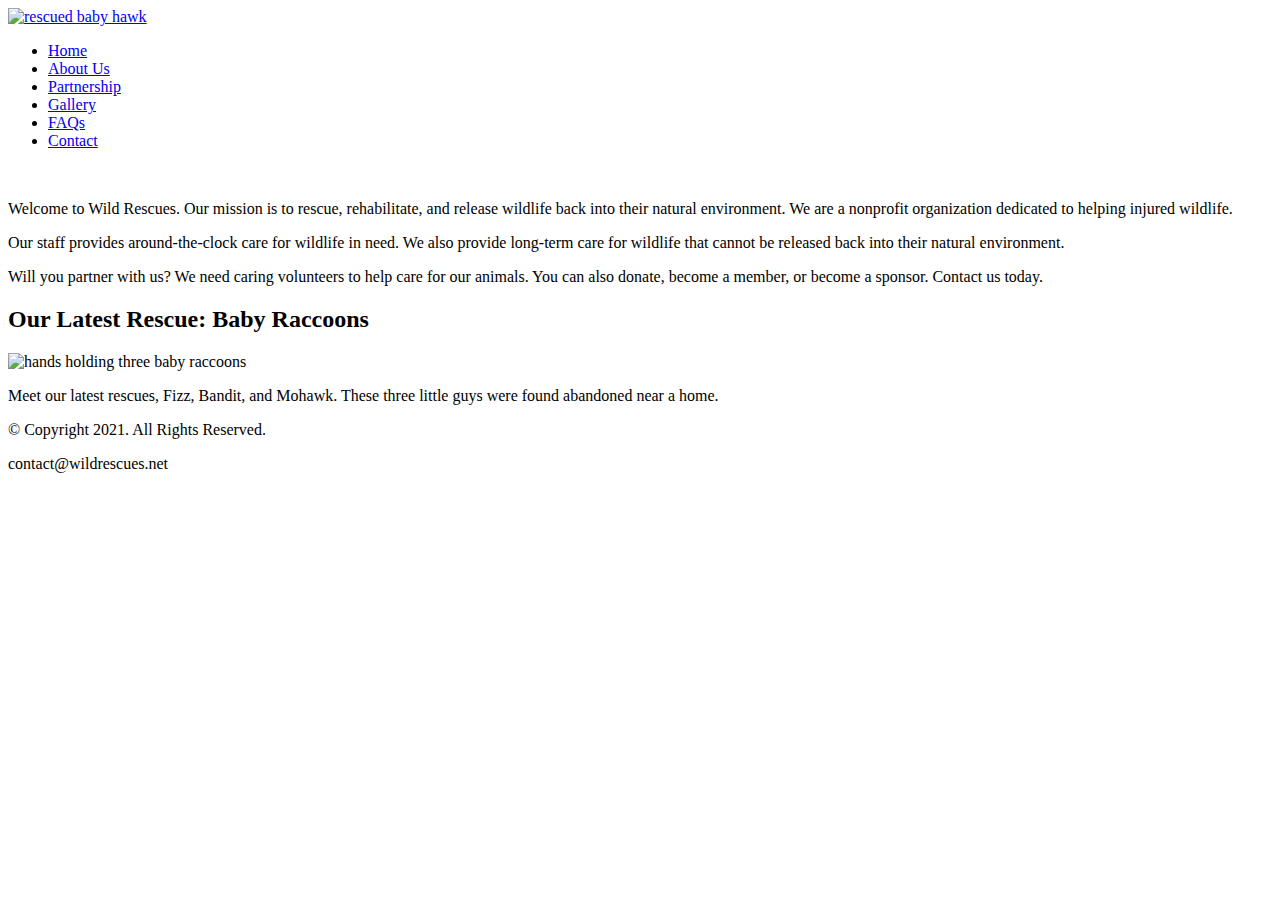
==== index.html @ f1d058e2 "Add files via upload" ====
<!DOCTYPE html>
<!--
Student Name: Beth McGuire
File Name: index.html
Date: 8/30/2021
-->
<html lang='en'>

<head>
  <title>Wild Rescues: Home</title>
  <meta charset='utf-8'>

  <meta name="viewport" content="width=device-width, initial-scale=1.0">

  <link rel='stylesheet' href='css/styles.css'>
</head>

<body>
  <header>
    <a href='index.html'><img src='images/baby-hawk.jpg' alt='rescued baby hawk'></a>
  </header>
  <nav>
    <ul>
      <li><a href='index.html'>Home</a></li>
      <li><a href='about.html'>About Us</a></li>
      <li><a href='partnership.html'>Partnership</a></li>
      <li><a href='gallery.html'>Gallery</a></li>
      <li><a href='faqs.html'>FAQs</a></li>
      <li><a href='contact.html'>Contact</a></li>
    </ul>
  </nav>
  <br>
  <!-- Use the main area to add the main content to the webpage -->
  <main>
    <div id='welcome'>
      <p>Welcome to Wild Rescues. Our mission is to rescue, rehabilitate, and release wildlife
        back into their natural environment. We are a nonprofit organization dedicated to
        helping injured wildlife.
      </p>
      <p>Our staff provides around-the-clock care for wildlife in need. We also provide
        long-term care for wildlife that
        cannot be released back into their natural environment.
      </p>
      <p>Will you partner with us? We need caring volunteers to help care for our animals. You
        can also donate, become a member, or become a sponsor. Contact us today.
      </p>
    </div>
    <div id='latest'>
      <h2>Our Latest Rescue: Baby Raccoons</h2>
      <img src='images/baby-raccoons.jpg' alt='hands holding three baby raccoons'>
      <p>
        Meet our latest rescues, Fizz, Bandit, and Mohawk. These three little guys were
        found abandoned near a home.
      </p>
    </div>
  </main>
  <footer>
    <p>&copy; Copyright 2021. All Rights Reserved.</p>
    <p>contact@wildrescues.net</p>
  </footer>
</body>

</html>
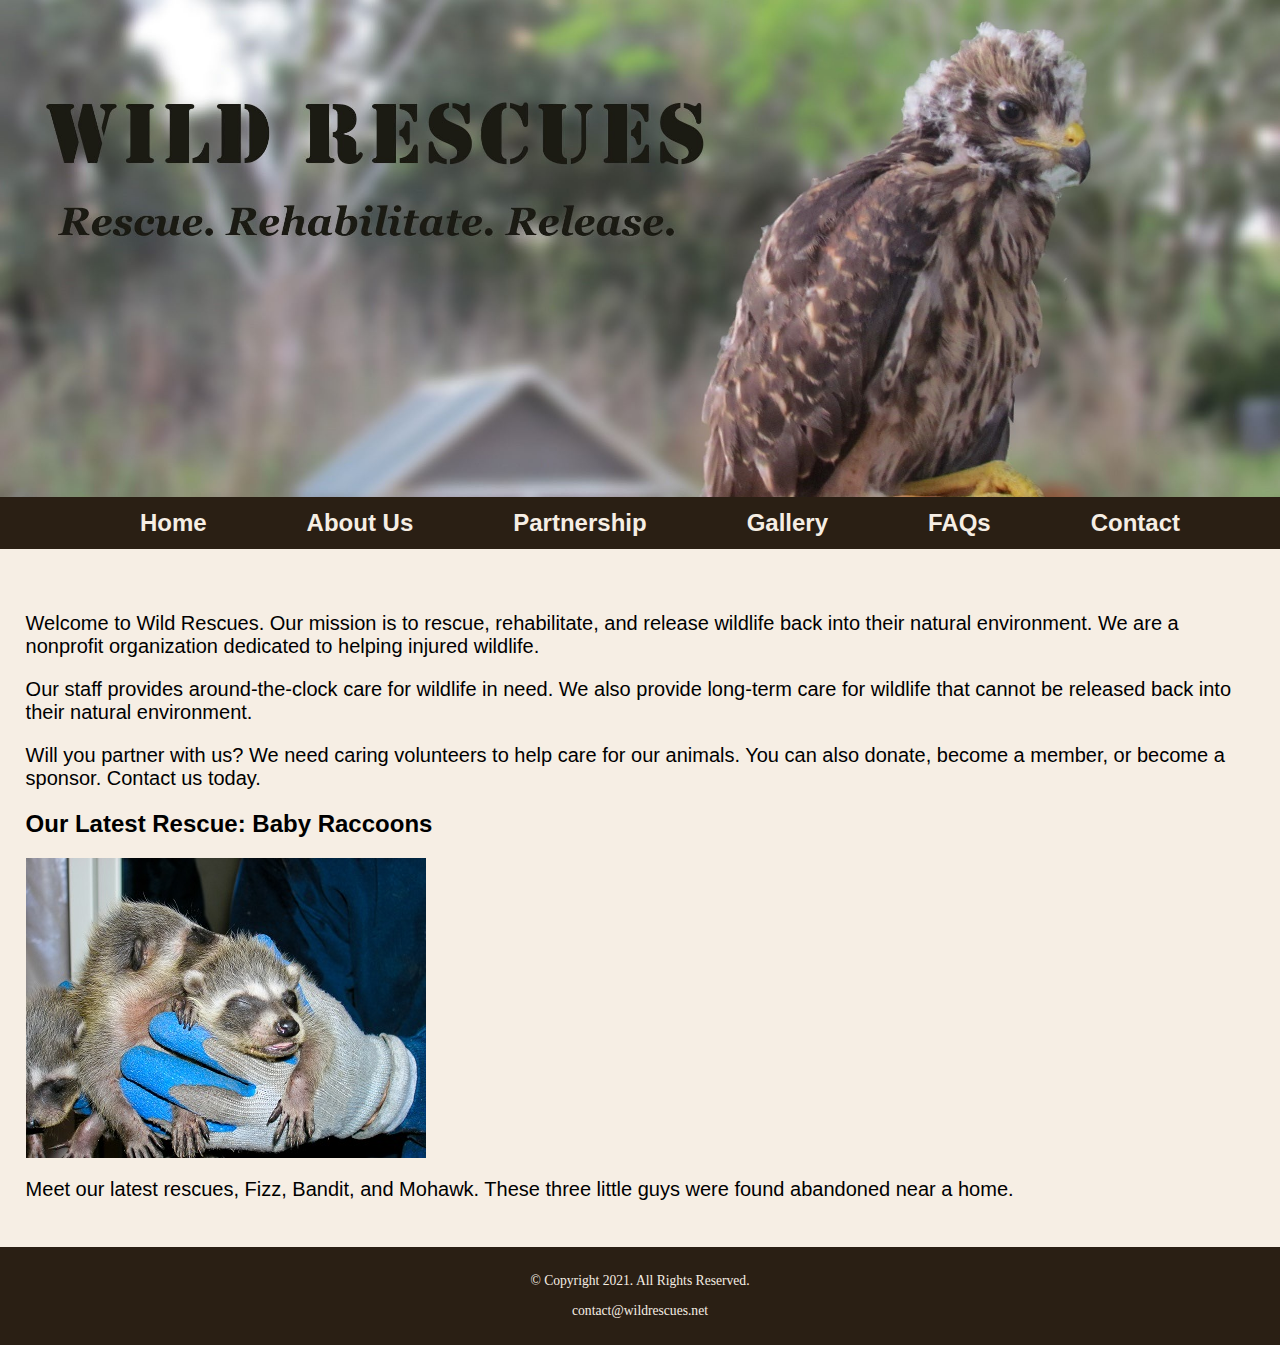
==== commit 1bfe3d17: "Update index.html" ====
--- a/index.html
+++ b/index.html
@@ -13,6 +13,10 @@
   <meta name="viewport" content="width=device-width, initial-scale=1.0">
 
   <link rel='stylesheet' href='css/styles.css'>
+  <link rel="shortcut icon" href="images/favicon.ico">
+  <link rel="icon" type="image/png" sizes="32x32" href="images/favicon-32.png">
+  <link rel="apple-touch-icon" sizes="180x180" href="images/apple-touch-icon.png">
+  <link rel="icon" sizes="192x192" href="images/android-chrome-192.png">
 </head>
 
 <body>
@@ -60,4 +64,4 @@
   </footer>
 </body>
 
-</html>+</html>
--- a/css/styles.css
+++ b/css/styles.css
@@ -0,0 +1,110 @@
+ /*  
+Author: Beth McGuire 
+File Name: styles.css
+Date: 09/30/2021
+*/
+
+/* CSS Reset */
+
+body, header, nav, main, footer, img, h1, h3{
+  margin: 0;
+  padding: 0;
+  border: 0;
+}
+
+/* Style rules for body and image */
+
+body{
+  background-color: #f6eee4
+}
+
+img{
+  max-width: 100%;
+  display: block;
+}
+
+/* Style rules for navigation area */
+
+nav{
+  background-color: #2a1f14
+}
+
+nav ul{
+  list-style-type: none;
+  margin: 0;
+  text-align: center;
+}
+
+nav li{
+  display: inline-block;
+  font-size: 1.5em;
+  font-family: Geneva, Arial, sans-serif;
+  font-weight: bold;
+}
+
+nav li a{
+  display: block;
+  color: #f6eee4;
+  padding: 0.5em 2em;
+  text-decoration: none;
+}
+
+
+/* Style rules for main content */
+
+main{
+  padding: 2%;
+  font-family: Verdana, Arial, sans-serif;
+}
+
+main p{
+  font-size: 1.25em;
+}
+
+main h3{
+  padding-top: 2%;
+}
+
+main ul{
+  list-style-type: square;
+}
+
+.link{
+  color: #4d3319;
+  text-decoration: none;
+  font-weight: bold;
+  font-style: italic;
+}
+
+.action{
+  font-size: 1.75em;
+  font-weight: bold;
+  text-align: center;
+}
+
+#contact{
+  text-align: center;
+}
+
+#contact p a{
+  text-decoration: none;
+  color: #4d3319;
+  font-weight: bold;
+  font-style: italic;
+}
+
+
+/* Style rules for footer content */
+
+footer{
+  text-align: center;
+  font-size: 0.85em;
+  background-color: #2a1f14;
+  color: #f6eee4;
+  padding: 1% 0%;
+}
+
+footer a{
+  color: #f3e6d8;
+  text-decoration: none;
+}
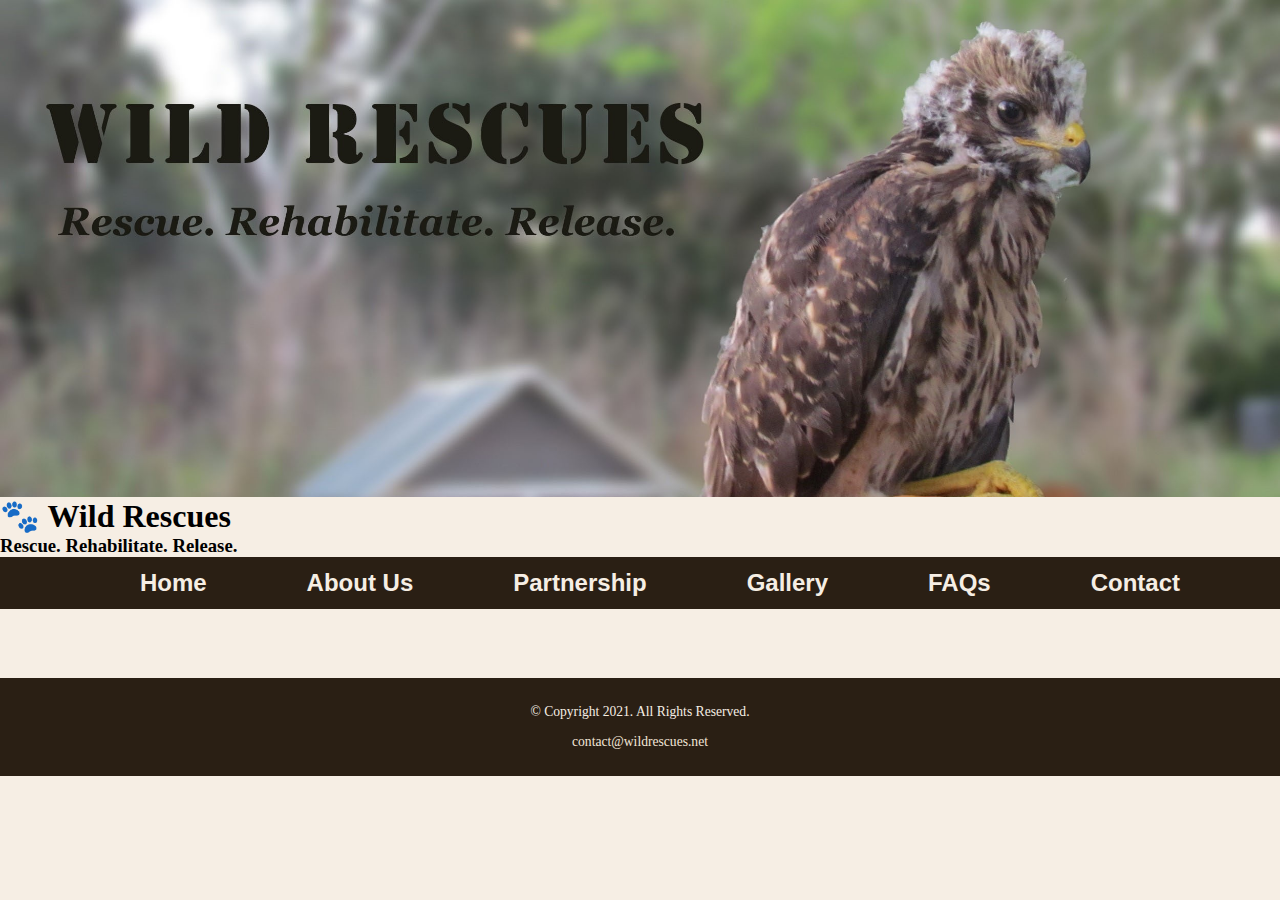
==== commit 48cf529e: "Update index.html" ====
--- a/index.html
+++ b/index.html
@@ -1,16 +1,19 @@
 <!DOCTYPE html>
 <!--
 Student Name: Beth McGuire
-File Name: index.html
+File Name: template.html
 Date: 8/30/2021
 -->
 <html lang='en'>
 
 <head>
-  <title>Wild Rescues: Home</title>
+  <title>Wild Rescues: Template</title>
   <meta charset='utf-8'>
 
   <meta name="viewport" content="width=device-width, initial-scale=1.0">
+  <link rel="preconnect" href="https://fonts.googleapis.com">
+  <link rel="preconnect" href="https://fonts.gstatic.com" crossorigin>
+  <link href="https://fonts.googleapis.com/css2?family=Emblema+One&family=Lora&display=swap" rel="stylesheet">
 
   <link rel='stylesheet' href='css/styles.css'>
   <link rel="shortcut icon" href="images/favicon.ico">
@@ -21,7 +24,13 @@
 
 <body>
   <header>
-    <a href='index.html'><img src='images/baby-hawk.jpg' alt='rescued baby hawk'></a>
+    <div class='tab-desk'>
+      <a href='index.html'><img src='images/baby-hawk.jpg' alt='rescued baby hawk'></a>
+    </div>
+    <div class='mobile'>
+      <h1>&#128062; Wild Rescues</h1>
+      <h3>Rescue. Rehabilitate. Release.</h3>
+    </div>
   </header>
   <nav>
     <ul>
@@ -36,31 +45,11 @@
   <br>
   <!-- Use the main area to add the main content to the webpage -->
   <main>
-    <div id='welcome'>
-      <p>Welcome to Wild Rescues. Our mission is to rescue, rehabilitate, and release wildlife
-        back into their natural environment. We are a nonprofit organization dedicated to
-        helping injured wildlife.
-      </p>
-      <p>Our staff provides around-the-clock care for wildlife in need. We also provide
-        long-term care for wildlife that
-        cannot be released back into their natural environment.
-      </p>
-      <p>Will you partner with us? We need caring volunteers to help care for our animals. You
-        can also donate, become a member, or become a sponsor. Contact us today.
-      </p>
-    </div>
-    <div id='latest'>
-      <h2>Our Latest Rescue: Baby Raccoons</h2>
-      <img src='images/baby-raccoons.jpg' alt='hands holding three baby raccoons'>
-      <p>
-        Meet our latest rescues, Fizz, Bandit, and Mohawk. These three little guys were
-        found abandoned near a home.
-      </p>
-    </div>
+    <div></div>
   </main>
   <footer>
     <p>&copy; Copyright 2021. All Rights Reserved.</p>
-    <p>contact@wildrescues.net</p>
+    <p><a href='mailto:contact@wildrescues.net'>contact@wildrescues.net</a></p>
   </footer>
 </body>
 
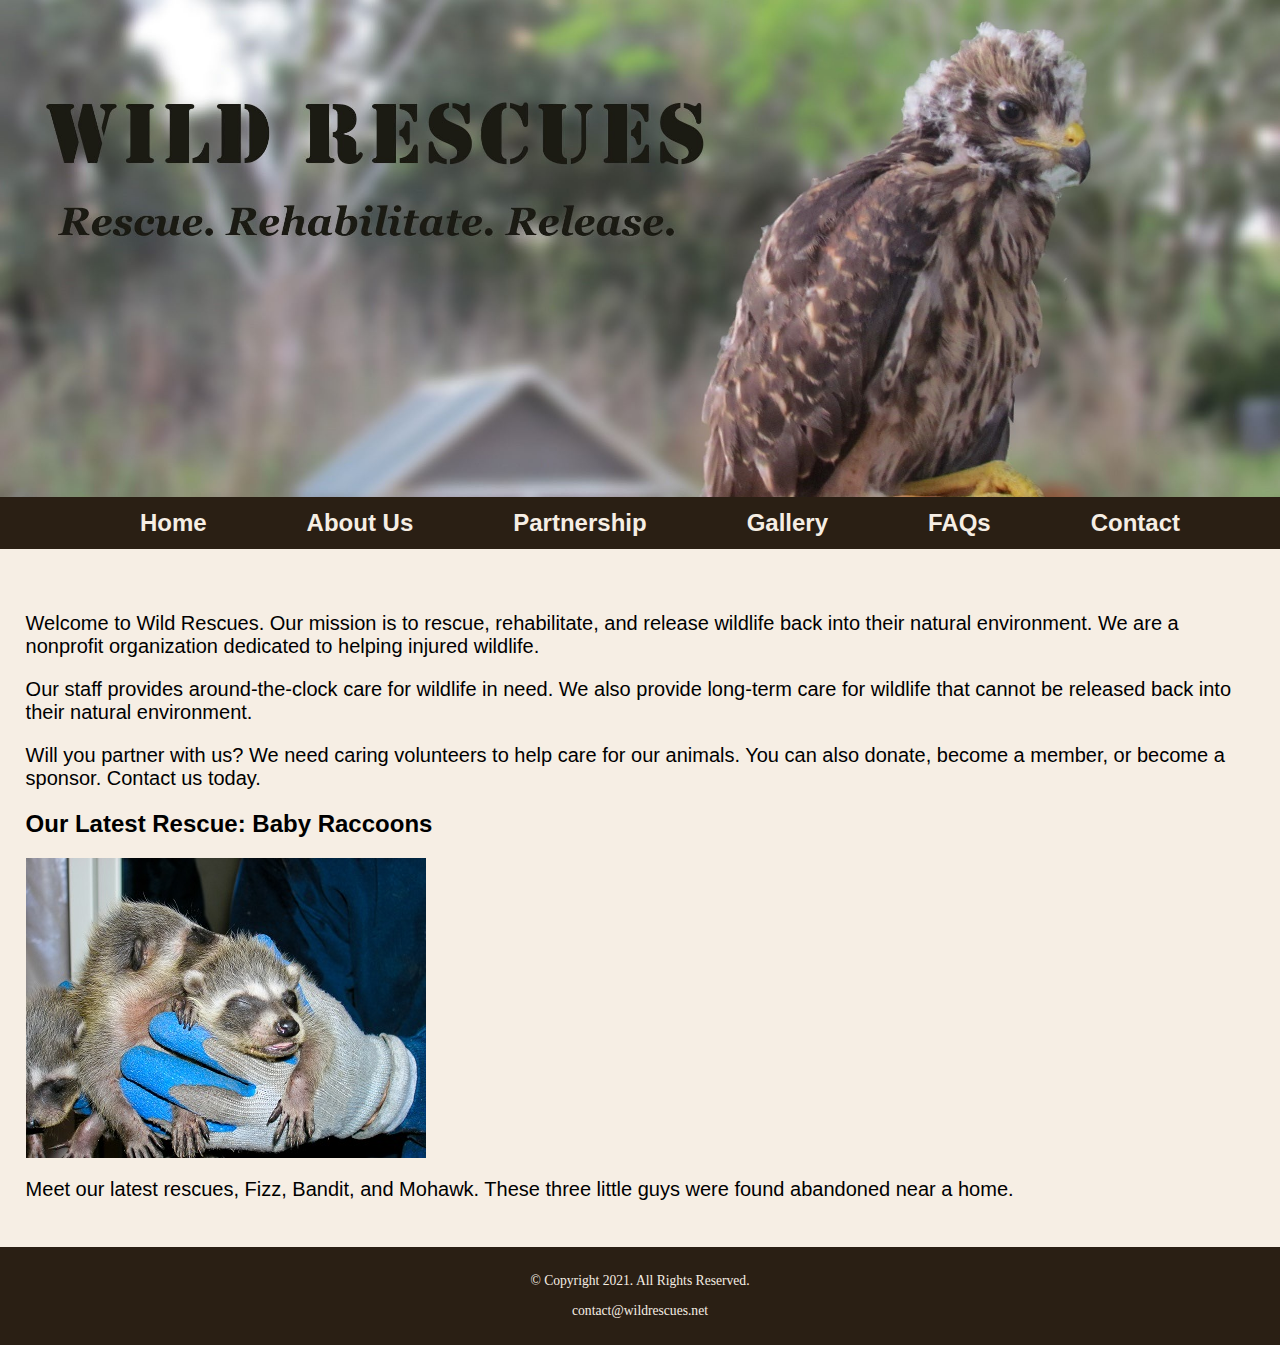
==== commit b82f0581: "Update index.html" ====
--- a/index.html
+++ b/index.html
@@ -1,19 +1,16 @@
 <!DOCTYPE html>
 <!--
 Student Name: Beth McGuire
-File Name: template.html
+File Name: index.html
 Date: 8/30/2021
 -->
 <html lang='en'>
 
 <head>
-  <title>Wild Rescues: Template</title>
+  <title>Wild Rescues: Home</title>
   <meta charset='utf-8'>
 
   <meta name="viewport" content="width=device-width, initial-scale=1.0">
-  <link rel="preconnect" href="https://fonts.googleapis.com">
-  <link rel="preconnect" href="https://fonts.gstatic.com" crossorigin>
-  <link href="https://fonts.googleapis.com/css2?family=Emblema+One&family=Lora&display=swap" rel="stylesheet">
 
   <link rel='stylesheet' href='css/styles.css'>
   <link rel="shortcut icon" href="images/favicon.ico">
@@ -24,13 +21,7 @@
 
 <body>
   <header>
-    <div class='tab-desk'>
-      <a href='index.html'><img src='images/baby-hawk.jpg' alt='rescued baby hawk'></a>
-    </div>
-    <div class='mobile'>
-      <h1>&#128062; Wild Rescues</h1>
-      <h3>Rescue. Rehabilitate. Release.</h3>
-    </div>
+    <a href='index.html'><img src='images/baby-hawk.jpg' alt='rescued baby hawk'></a>
   </header>
   <nav>
     <ul>
@@ -45,11 +36,31 @@
   <br>
   <!-- Use the main area to add the main content to the webpage -->
   <main>
-    <div></div>
+    <div id='welcome'>
+      <p>Welcome to Wild Rescues. Our mission is to rescue, rehabilitate, and release wildlife
+        back into their natural environment. We are a nonprofit organization dedicated to
+        helping injured wildlife.
+      </p>
+      <p>Our staff provides around-the-clock care for wildlife in need. We also provide
+        long-term care for wildlife that
+        cannot be released back into their natural environment.
+      </p>
+      <p>Will you partner with us? We need caring volunteers to help care for our animals. You
+        can also donate, become a member, or become a sponsor. Contact us today.
+      </p>
+    </div>
+    <div id='latest'>
+      <h2>Our Latest Rescue: Baby Raccoons</h2>
+      <img src='images/baby-raccoons.jpg' alt='hands holding three baby raccoons'>
+      <p>
+        Meet our latest rescues, Fizz, Bandit, and Mohawk. These three little guys were
+        found abandoned near a home.
+      </p>
+    </div>
   </main>
   <footer>
     <p>&copy; Copyright 2021. All Rights Reserved.</p>
-    <p><a href='mailto:contact@wildrescues.net'>contact@wildrescues.net</a></p>
+    <p>contact@wildrescues.net</p>
   </footer>
 </body>
 
